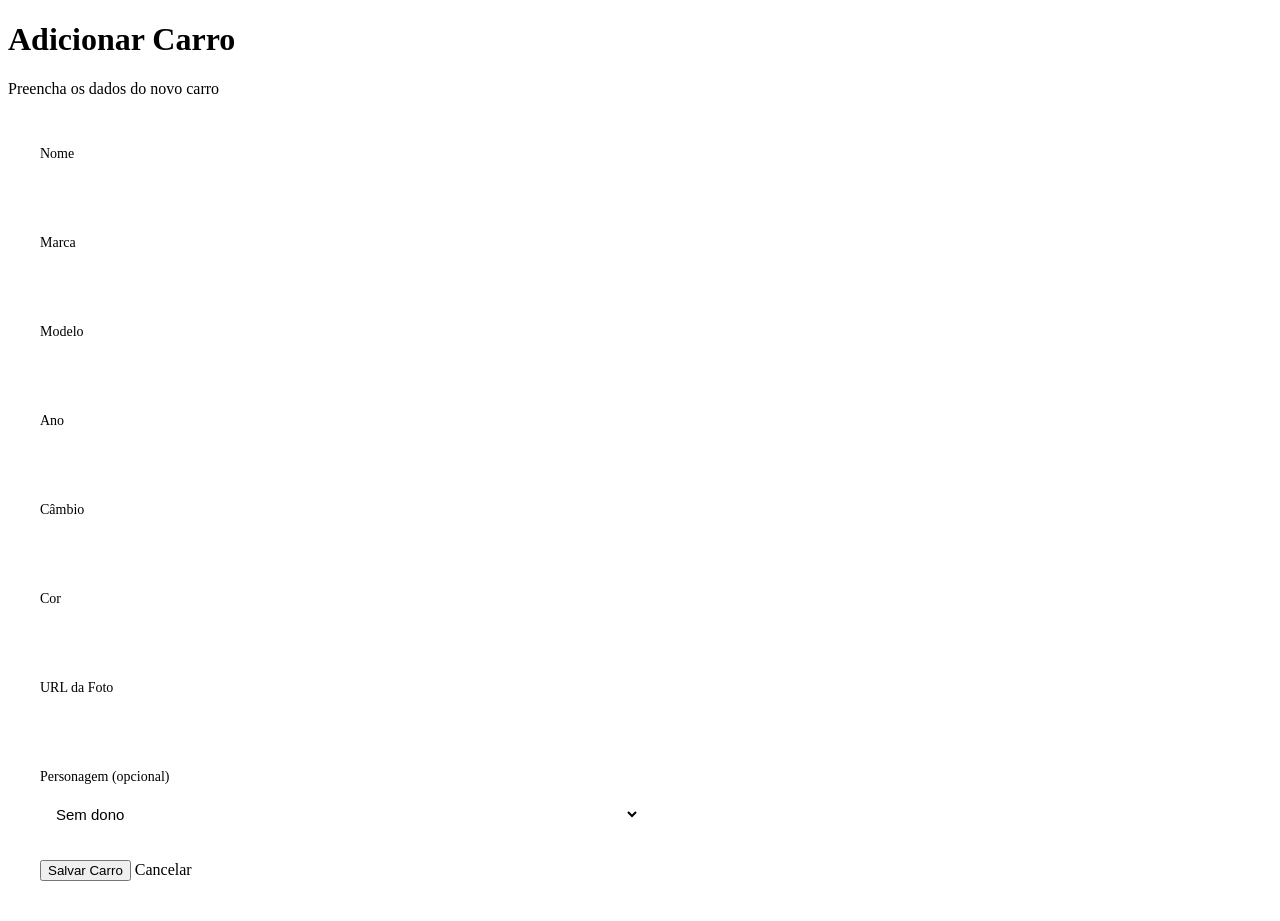
==== src/main/resources/templates/adicionarCarros.html @ 878adee0 "feat: add HTML templates for managing cars including add, edit, details, and list views" ====
<!doctype html>
<html lang="pt-BR" xmlns:th="http://www.thymeleaf.org">
<head>
    <meta charset="UTF-8">
    <meta name="viewport"
          content="width=device-width, user-scalable=no, initial-scale=1.0, maximum-scale=1.0, minimum-scale=1.0">
    <meta http-equiv="X-UA-Compatible" content="ie=edge">
    <title>Adicionar Carro</title>

    <link rel="stylesheet" th:href="@{/css/style.css}">
</head>
<body>
<div class="page" id="page">
    <div class="mouse-glow" aria-hidden="true"></div>

    <div class="container">
        <div class="header">
            <div>
                <h1>Adicionar Carro</h1>
                <p>Preencha os dados do novo carro</p>
            </div>
        </div>

        <div class="card">
            <div style="padding: 32px;">
                <form th:action="@{/carros/ui/salvar}" th:object="${carros}" method="post">
                    <div style="display: grid; gap: 24px; max-width: 600px;">

                        <div>
                            <label style="display: block; margin-bottom: 8px; font-size: 14px; color: var(--muted);">Nome</label>
                            <input type="text" th:field="*{nome}" required
                                   style="width: 100%; padding: 12px; border-radius: var(--radius-md); border: 1px solid var(--stroke); background: var(--card-2); color: var(--text); font-size: 15px;">
                        </div>

                        <div>
                            <label style="display: block; margin-bottom: 8px; font-size: 14px; color: var(--muted);">Marca</label>
                            <input type="text" th:field="*{marca}" required
                                   style="width: 100%; padding: 12px; border-radius: var(--radius-md); border: 1px solid var(--stroke); background: var(--card-2); color: var(--text); font-size: 15px;">
                        </div>

                        <div>
                            <label style="display: block; margin-bottom: 8px; font-size: 14px; color: var(--muted);">Modelo</label>
                            <input type="text" th:field="*{modelo}" required
                                   style="width: 100%; padding: 12px; border-radius: var(--radius-md); border: 1px solid var(--stroke); background: var(--card-2); color: var(--text); font-size: 15px;">
                        </div>

                        <div>
                            <label style="display: block; margin-bottom: 8px; font-size: 14px; color: var(--muted);">Ano</label>
                            <input type="number" th:field="*{ano}" required
                                   style="width: 100%; padding: 12px; border-radius: var(--radius-md); border: 1px solid var(--stroke); background: var(--card-2); color: var(--text); font-size: 15px;">
                        </div>

                        <div>
                            <label style="display: block; margin-bottom: 8px; font-size: 14px; color: var(--muted);">Câmbio</label>
                            <input type="text" th:field="*{cambio}" required
                                   style="width: 100%; padding: 12px; border-radius: var(--radius-md); border: 1px solid var(--stroke); background: var(--card-2); color: var(--text); font-size: 15px;">
                        </div>

                        <div>
                            <label style="display: block; margin-bottom: 8px; font-size: 14px; color: var(--muted);">Cor</label>
                            <input type="text" th:field="*{cor}" required
                                   style="width: 100%; padding: 12px; border-radius: var(--radius-md); border: 1px solid var(--stroke); background: var(--card-2); color: var(--text); font-size: 15px;">
                        </div>

                        <div>
                            <label style="display: block; margin-bottom: 8px; font-size: 14px; color: var(--muted);">URL da Foto</label>
                            <input type="url" th:field="*{foto}"
                                   style="width: 100%; padding: 12px; border-radius: var(--radius-md); border: 1px solid var(--stroke); background: var(--card-2); color: var(--text); font-size: 15px;">
                        </div>

                        <div>
                            <label style="display: block; margin-bottom: 8px; font-size: 14px; color: var(--muted);">Personagem (opcional)</label>
                            <select th:field="*{personagemId}"
                                    style="width: 100%; padding: 12px; border-radius: var(--radius-md); border: 1px solid var(--stroke); background: var(--card-2); color: var(--text); font-size: 15px; cursor: pointer;">
                                <option value="0" style="background: var(--bg); color: var(--text);">Sem dono</option>
                                <option th:each="personagem : ${personagensDisponiveis}" th:value="${personagem.id}"
                                        th:text="${personagem.nome + ' • ' + personagem.desenho}">
                                    Personagem
                                </option>
                            </select>
                        </div>

                        <div class="actions">
                            <button type="submit" class="btn btn-primary">Salvar Carro</button>
                            <a th:href="@{/carros/ui/listar}" class="btn btn-muted">Cancelar</a>
                        </div>
                    </div>
                </form>
            </div>
        </div>
    </div>
</div>

<script th:src="@{/js/script.js}" defer></script>

</body>
</html>
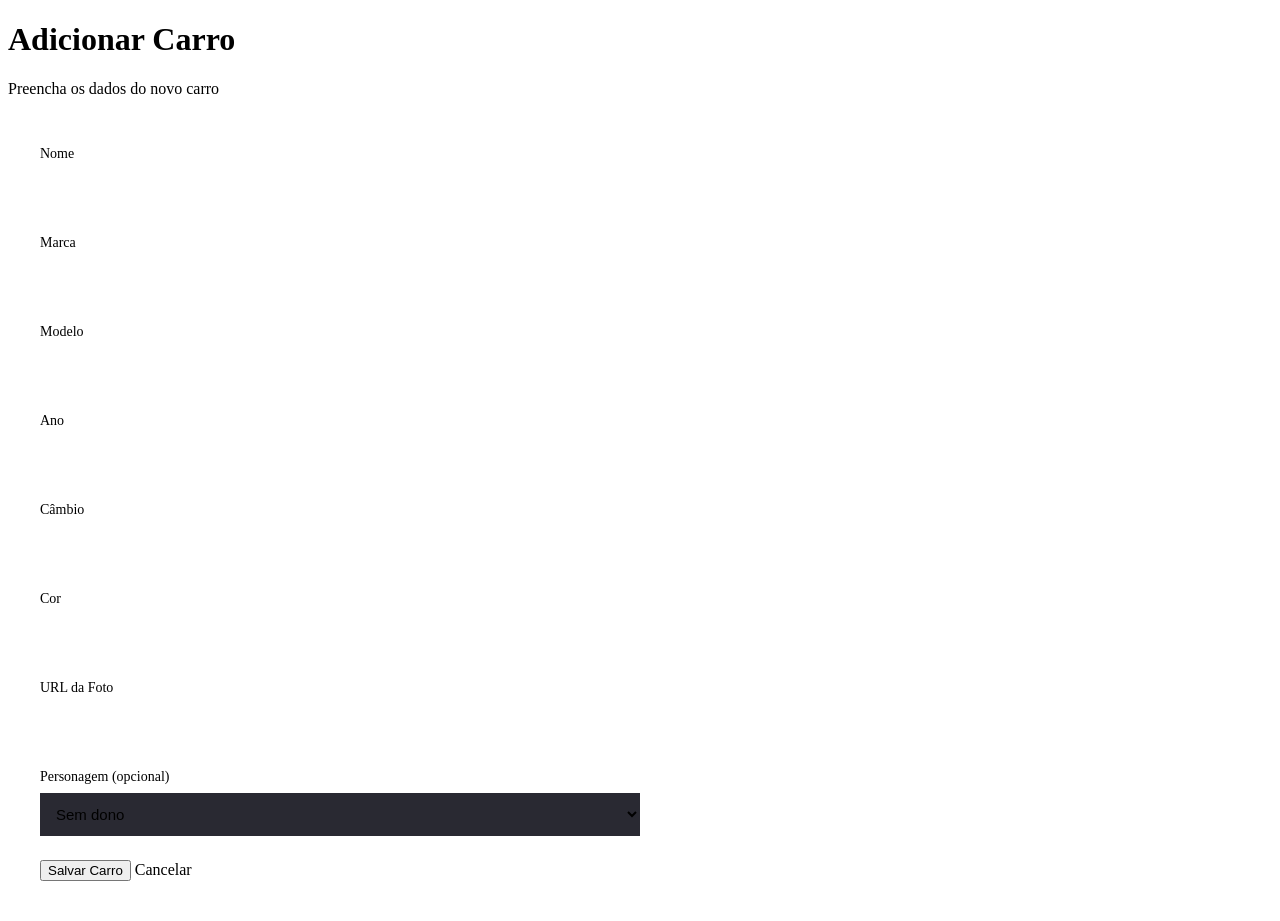
==== commit 362f9e60: "style: update select elements in adicionarCarros, adicionarPersonagem, editarCarros, and editarPerso" ====
--- a/src/main/resources/templates/adicionarCarros.html
+++ b/src/main/resources/templates/adicionarCarros.html
@@ -71,10 +71,11 @@
                         <div>
                             <label style="display: block; margin-bottom: 8px; font-size: 14px; color: var(--muted);">Personagem (opcional)</label>
                             <select th:field="*{personagemId}"
-                                    style="width: 100%; padding: 12px; border-radius: var(--radius-md); border: 1px solid var(--stroke); background: var(--card-2); color: var(--text); font-size: 15px; cursor: pointer;">
-                                <option value="0" style="background: var(--bg); color: var(--text);">Sem dono</option>
+                                    style="width: 100%; padding: 12px; border-radius: var(--radius-md); border: 1px solid var(--stroke); background: rgba(30, 30, 40, 0.95); color: var(--text); font-size: 15px; cursor: pointer;">
+                                <option value="0" style="background: #1e1e28; color: #fff;">Sem dono</option>
                                 <option th:each="personagem : ${personagensDisponiveis}" th:value="${personagem.id}"
-                                        th:text="${personagem.nome + ' • ' + personagem.desenho}">
+                                        th:text="${personagem.nome + ' • ' + personagem.desenho}"
+                                        style="background: #1e1e28; color: #fff; padding: 8px;">
                                     Personagem
                                 </option>
                             </select>
